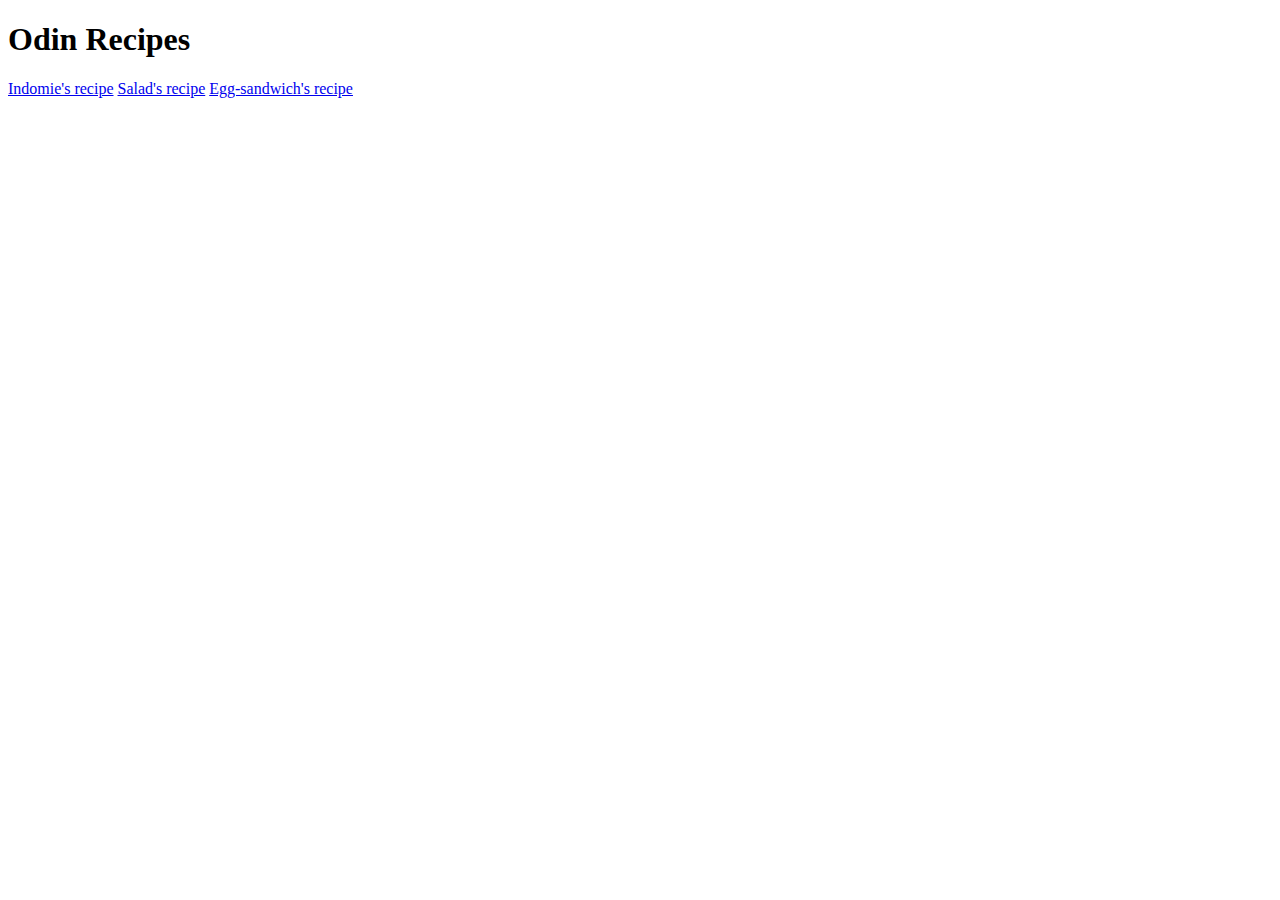
==== index.html @ 456e46dd "Initial commit" ====
<!DOCTYPE html>

<html lang="en">
 
    <head>
        
        <meta charset="utf-8">
        <title>
            A recipe project
        </title>

    </head>


    <body>
        <h1>
            Odin Recipes
        </h1>
        <a href="recipes/Indomie-Noodles.html"> Indomie's recipe</a>
        <a href="recipes/Salad.html"> Salad's recipe</a>
        <a href="recipes/Egg-sandwich.html"> Egg-sandwich's recipe</a>
    </body>



</html>
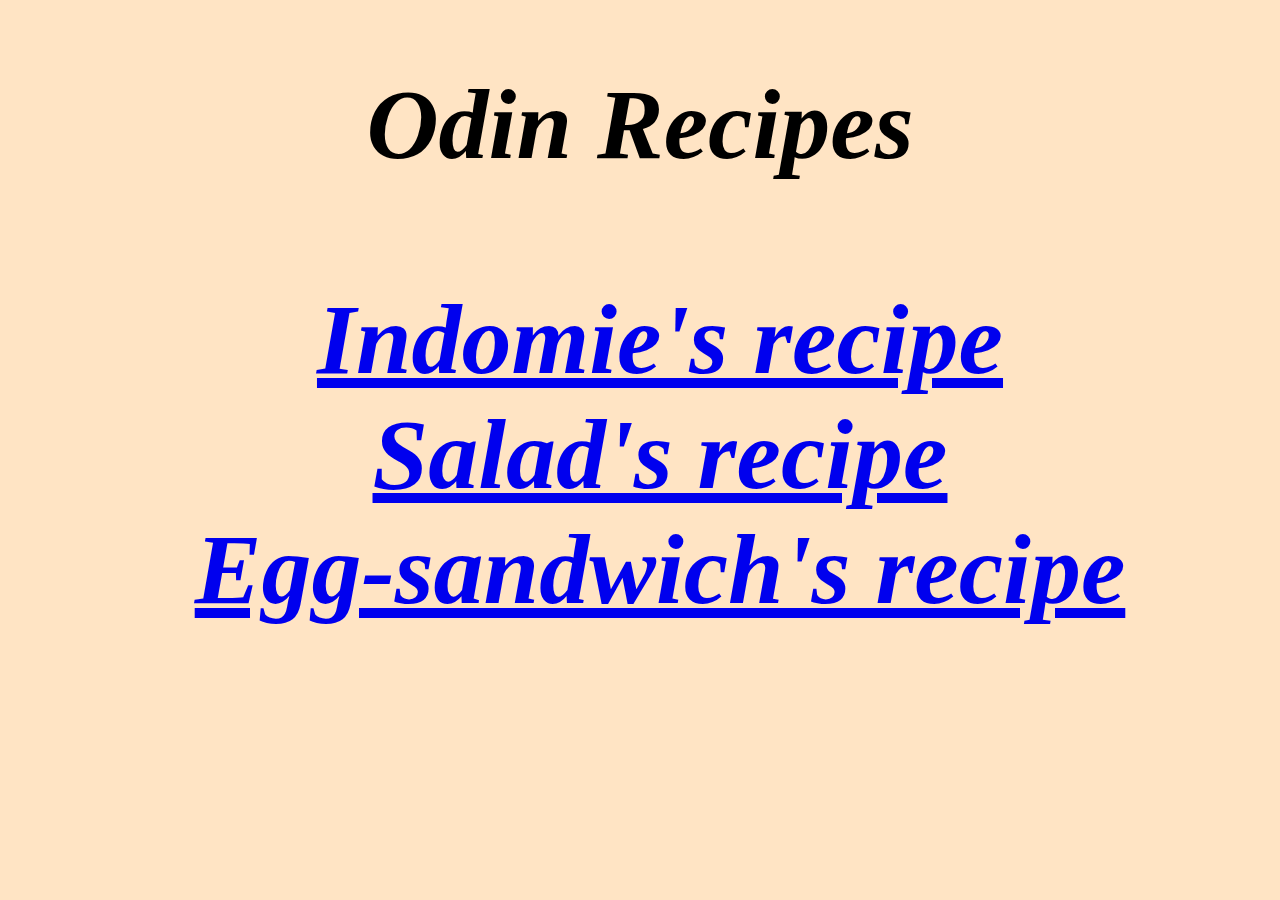
==== commit 8cff2ad7: "my changes" ====
--- a/index.html
+++ b/index.html
@@ -8,19 +8,21 @@
         <title>
             A recipe project
         </title>
+        <link rel="stylesheet" type="text/css" href="style.css">
 
     </head>
 
 
     <body>
-        <h1>
-            Odin Recipes
-        </h1>
-        <a href="recipes/Indomie-Noodles.html"> Indomie's recipe</a>
-        <a href="recipes/Salad.html"> Salad's recipe</a>
-        <a href="recipes/Egg-sandwich.html"> Egg-sandwich's recipe</a>
+        <h1 class="title">Odin Recipes</h1>
+        <ul class=" list">
+
+            <li><a href="recipes/Indomie-Noodles.html"> Indomie's recipe</a></li>
+
+            <li><a href="recipes/Salad.html"> Salad's recipe</a></li>
+
+            <li><a href="recipes/Egg-sandwich.html"> Egg-sandwich's recipe</a></li>
+
+        </ul>
     </body>
-
-
-
 </html>--- a/style.css
+++ b/style.css
@@ -0,0 +1,42 @@
+
+body{
+text-align: center;
+font-weight: bold;
+font-size: large;
+background-color:bisque;
+color: black;
+}
+
+div{
+    text-align: center;
+}
+.list,
+.title{ 
+ text-align: center; 
+ font-style: italic; 
+ font-size:100px;
+ list-style: none;
+}
+
+.lis{
+list-style: none;
+text-decoration: underline;
+font-size: 20px;
+display: inline-block;
+}
+.lis.sandwich{
+    color: darkorange;;
+}
+.lis.S{
+    color: green;
+}
+.lis.Indomie{
+    color: brown;
+}
+
+img{
+    width: 200px;
+    height: 200px;
+    border-radius: 50%;
+    margin: 10px;
+}